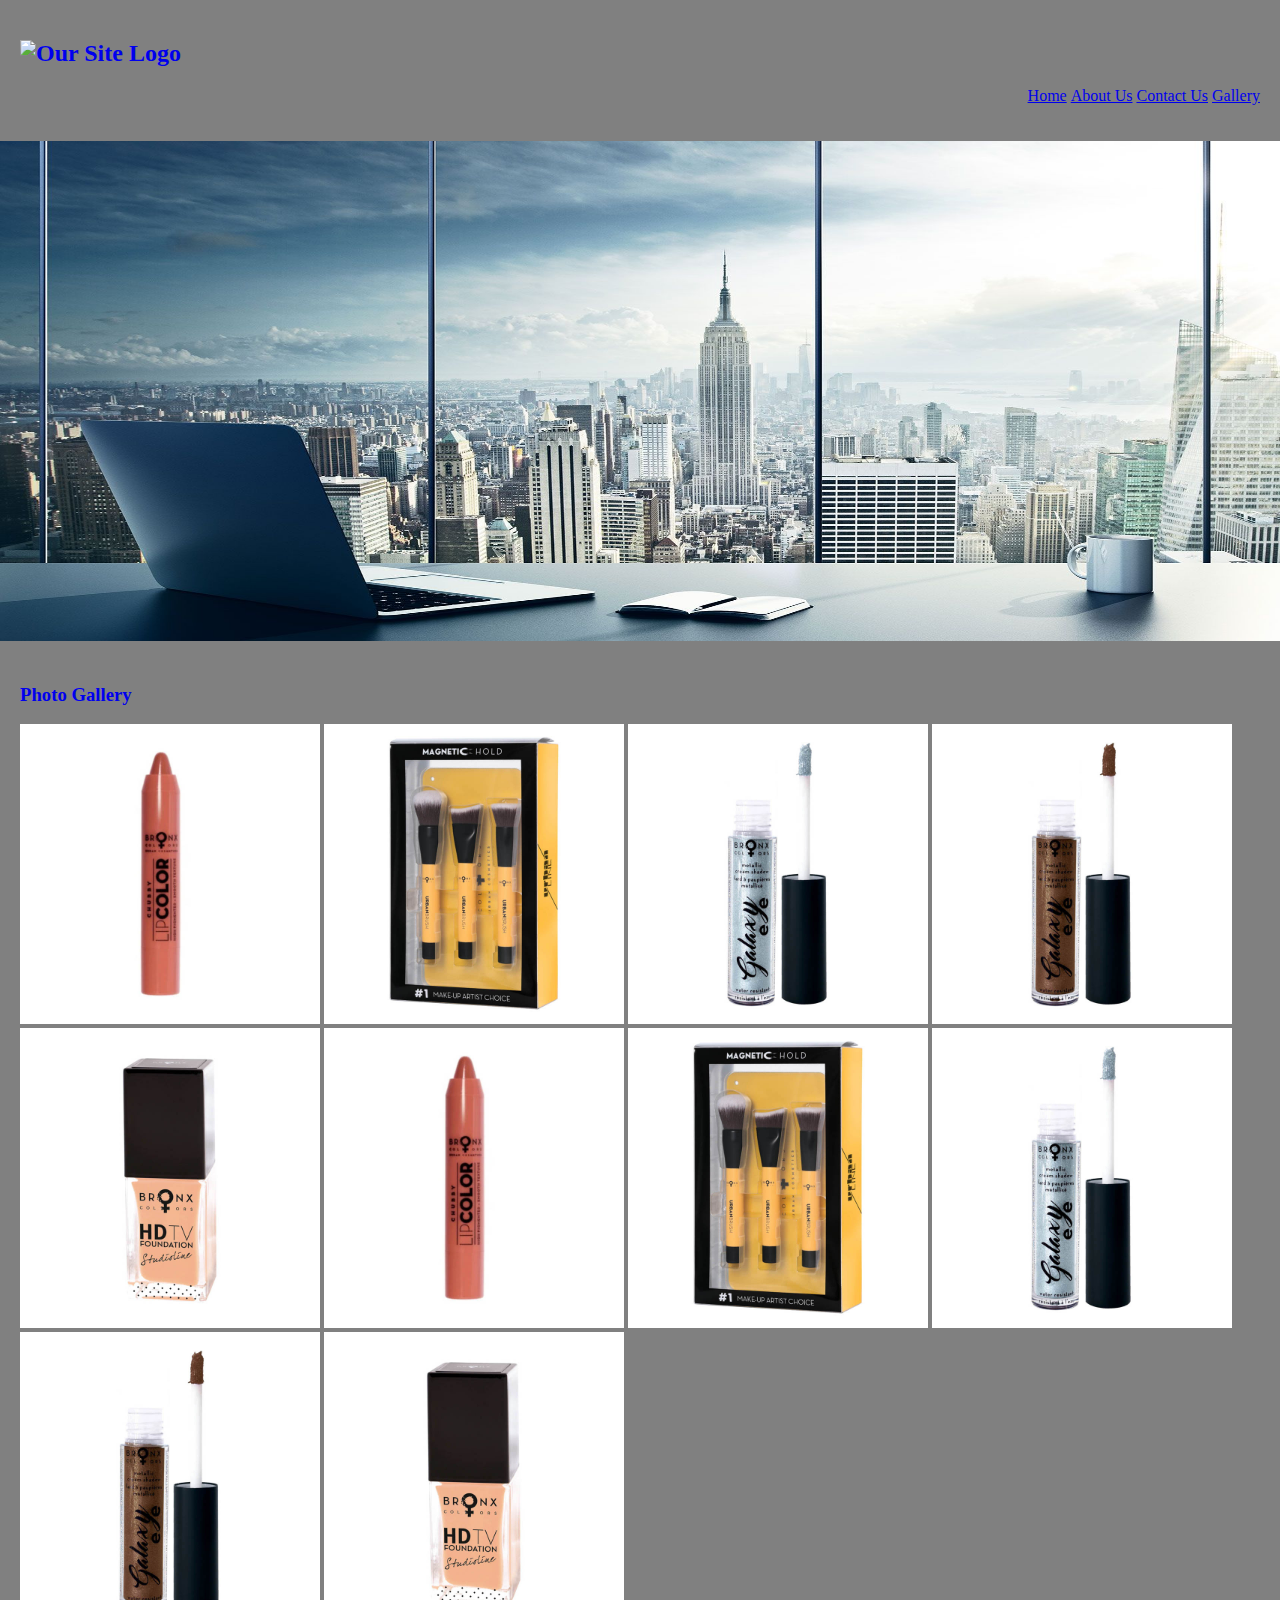
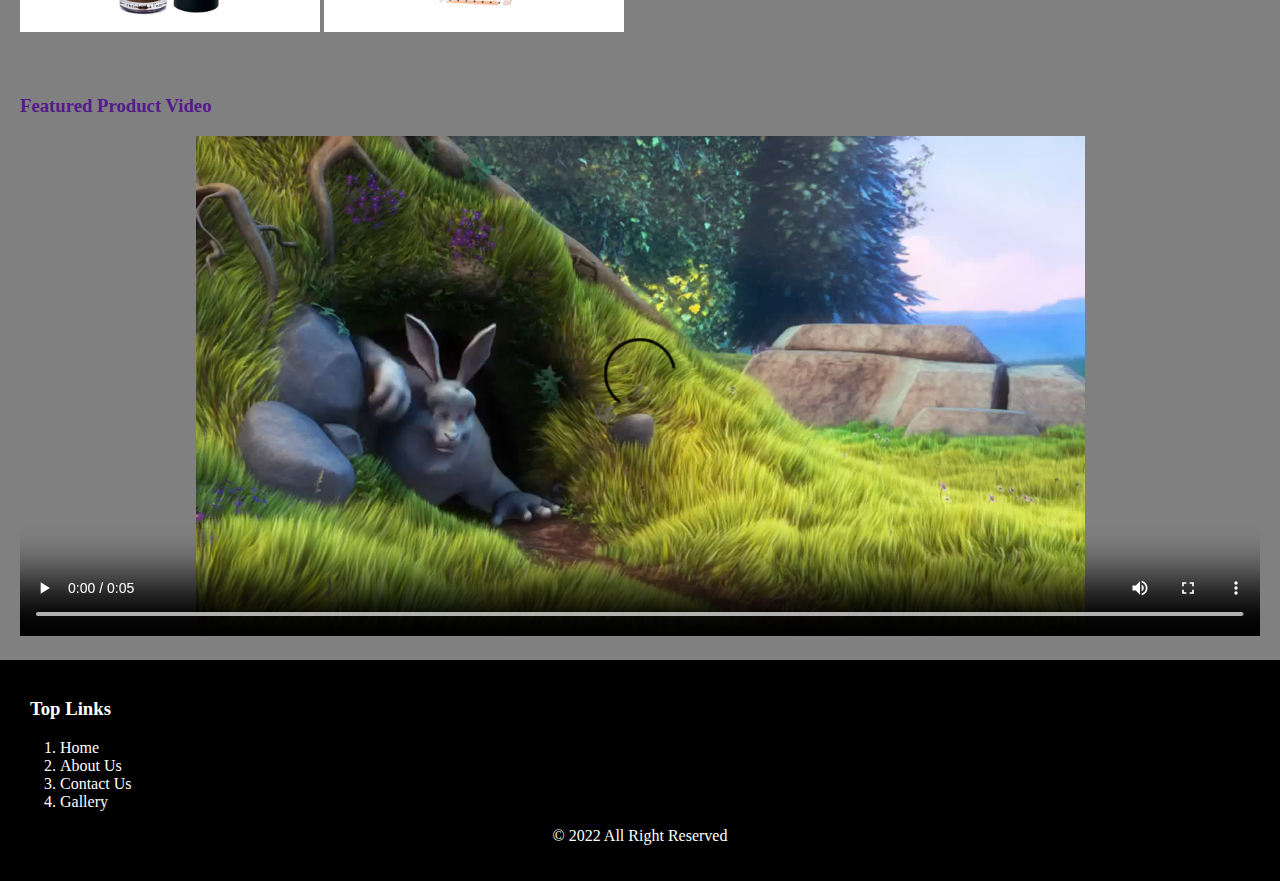
==== index.html @ e7a3e4b0 "first commit" ====
<!DOCTYPE html>
<html lang="en">

<head>
    <meta charset="UTF-8">
    <meta http-equiv="X-UA-Compatible" content="IE=edge">
    <meta name="viewport" content="width=device-width,">
    <title>Home</title>
</head>

<body style="background-color: gray; margin: 0; padding: 0;">
    <header style="padding: 20px;">
        <h2><a href="index.html" style="text-decoration: none;"><img src="" alt="Our Site Logo"></a></h2>
        <ul style="list-style-type: none; display: block; text-align: right;">
            <li style="display:inline-block;"><a href="index.html">Home</a></li>
            <li style="display:inline-block;"><a href="about.html">About Us</a></li>
            <li style="display:inline-block;"><a href="contact.html">Contact Us</a></li>
            <li style="display:inline-block;"><a href="gallery.html">Gallery</a></li>
        </ul>
    </header>
    
       <section>
        <img src="Images/ecom-bg.jpg" alt="Slider Image" height="500" width="100%">
       </section>
        <section style="padding: 20px;">
            <a href="gallery.html" style="text-decoration: none;">
                <h3>Photo Gallery</h3>
            </a>
            <div>
                <a href=""><img src="Images/Bronx Colors LipColor - LC314-deshibazaarbd.jpg" alt="" width="300"
                        srcset=""></a>
                <a href=""><img src="Images/Bronx Colors Magnetic Urban Brushes - UBRSET02-deshibazaarbd.jpg" alt=""
                        width="300" srcset=""></a>
                <a href=""><img src="Images/Bronx Colors Metallic Cream Eyeshadow - MCE05-deshibazaarbd.jpg" alt=""
                        width="300" srcset=""></a>
                <a href=""><img src="Images/Bronx Colors Metallic Cream Eyeshadow - MCE16-deshibazaarbd.jpg" alt=""
                        width="300" srcset=""></a>
                <a href=""><img src="Images/Bronx Colors Studioline HD TV Foundation - HDTV02-deshibazaarbd.jpg" alt=""
                        width="300" srcset=""></a>
                <a href=""><img src="Images/Bronx Colors LipColor - LC314-deshibazaarbd.jpg" alt="" width="300"
                        srcset=""></a>
                <a href=""><img src="Images/Bronx Colors Magnetic Urban Brushes - UBRSET02-deshibazaarbd.jpg" alt=""
                        width="300" srcset=""></a>
                <a href=""><img src="Images/Bronx Colors Metallic Cream Eyeshadow - MCE05-deshibazaarbd.jpg" alt=""
                        width="300" srcset=""></a>
                <a href=""><img src="Images/Bronx Colors Metallic Cream Eyeshadow - MCE16-deshibazaarbd.jpg" alt=""
                        width="300" srcset=""></a>
                <a href=""><img src="Images/Bronx Colors Studioline HD TV Foundation - HDTV02-deshibazaarbd.jpg" alt=""
                        width="300" srcset=""></a>
            </div>
            <!-- <div>
        <a href=""><img src="Images/Bronx Colors LipColor - LC314-deshibazaarbd.jpg" alt="" width="200" srcset=""></a>
        <a href=""><img src="Images/Bronx Colors Magnetic Urban Brushes - UBRSET02-deshibazaarbd.jpg" alt="" width="200" srcset=""></a>
        <a href=""><img src="Images/Bronx Colors Metallic Cream Eyeshadow - MCE05-deshibazaarbd.jpg" alt="" width="200" srcset=""></a>
        <a href=""><img src="Images/Bronx Colors Metallic Cream Eyeshadow - MCE16-deshibazaarbd.jpg" alt="" width="200" srcset=""></a>
        <a href=""><img src="Images/Bronx Colors Studioline HD TV Foundation - HDTV02-deshibazaarbd.jpg" alt="" width="200" srcset=""></a>
       </div> -->
        </section>
        <section style="padding: 20px;">
            <h3><a href="" style="text-decoration: none;">Featured Product Video</a></h3>
            <video controls width="100%" height="500">
                <source src="Video/My Video.mp4" type="video/mp4">
            </video>
        </section>

        <footer style="background-color: black; color: white; padding: 20px; ">
            <h3 style="margin-left: 10px; color: white;">Top Links</h3>
            <ol type="1">
                <li><a style="text-decoration: none; color: white;" href="index.html">Home</a></li>
                <li><a style="text-decoration: none; color: white;" href="about.html">About Us</a></li>
                <li><a style="text-decoration: none; color: white;" href="contact.html">Contact Us</a></li>
                <li><a style="text-decoration: none; color: white;" href="gallery.html">Gallery</a></li>
            </ol>
            <p style="text-align: center;">&copy; 2022 All Right Reserved</p>
        </footer>
</body>

</html>
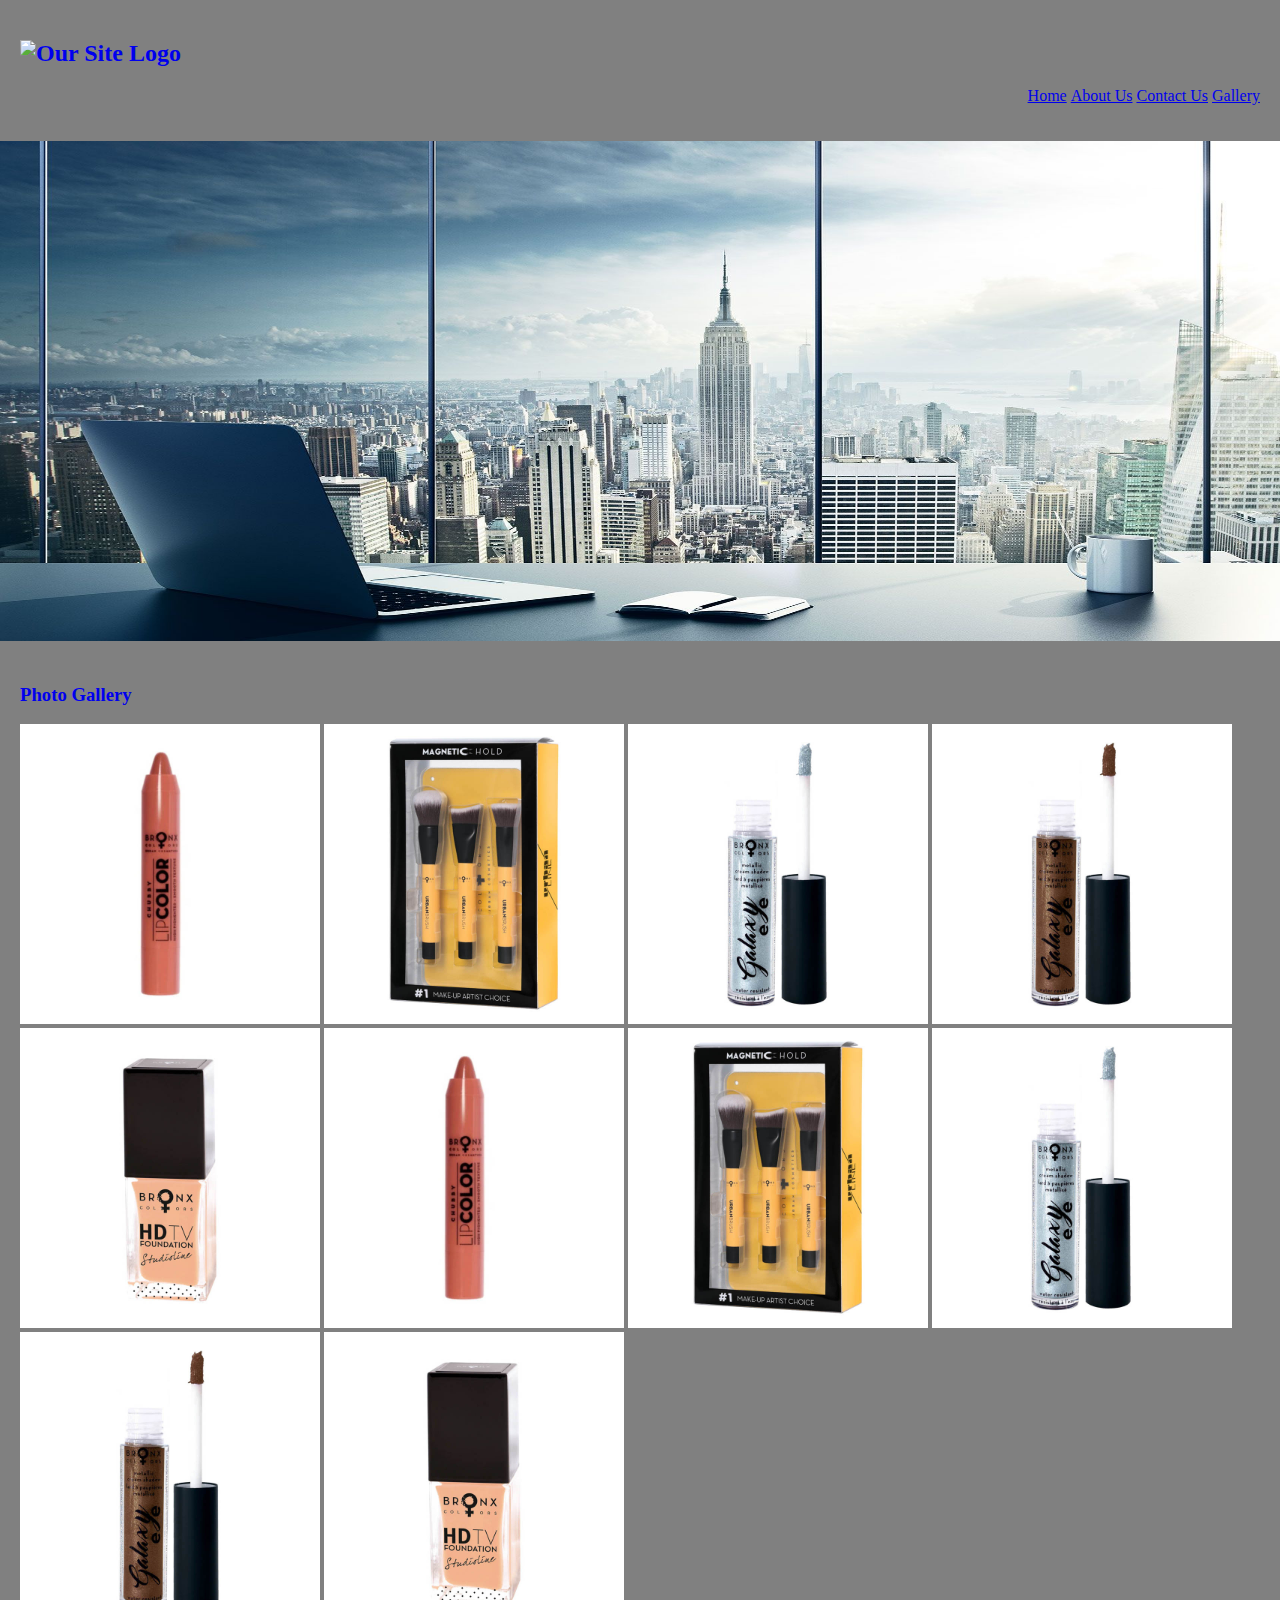
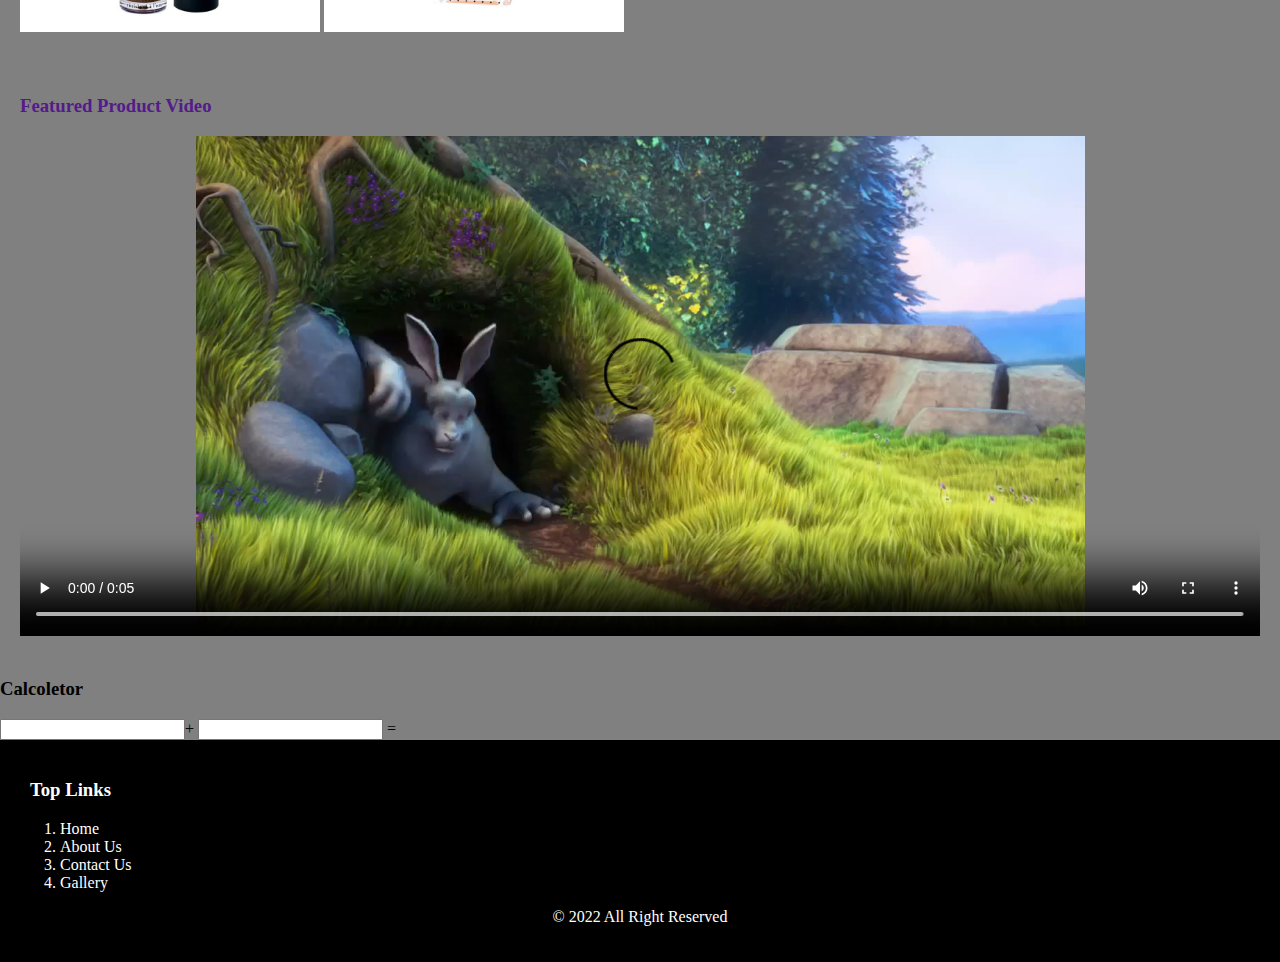
==== commit b46d90d8: "add script" ====
--- a/index.html
+++ b/index.html
@@ -62,7 +62,11 @@
                 <source src="Video/My Video.mp4" type="video/mp4">
             </video>
         </section>
-
+        <section>
+            <h3>Calcoletor</h3>
+            <input type="number" name="" id="firstnumber">+
+            <input type="number" name="" id="secondnumber"> = <strong id="result"></strong>
+        </section>
         <footer style="background-color: black; color: white; padding: 20px; ">
             <h3 style="margin-left: 10px; color: white;">Top Links</h3>
             <ol type="1">
@@ -73,6 +77,12 @@
             </ol>
             <p style="text-align: center;">&copy; 2022 All Right Reserved</p>
         </footer>
+        <script>
+            var number1 = parseInt(document.getElementById('firstnumber').value) 
+            var number2 = parseInt(document.getElementById('secondnumber').value) 
+            var result = document.getElementById('result')
+            
+        </script>
 </body>
 
 </html>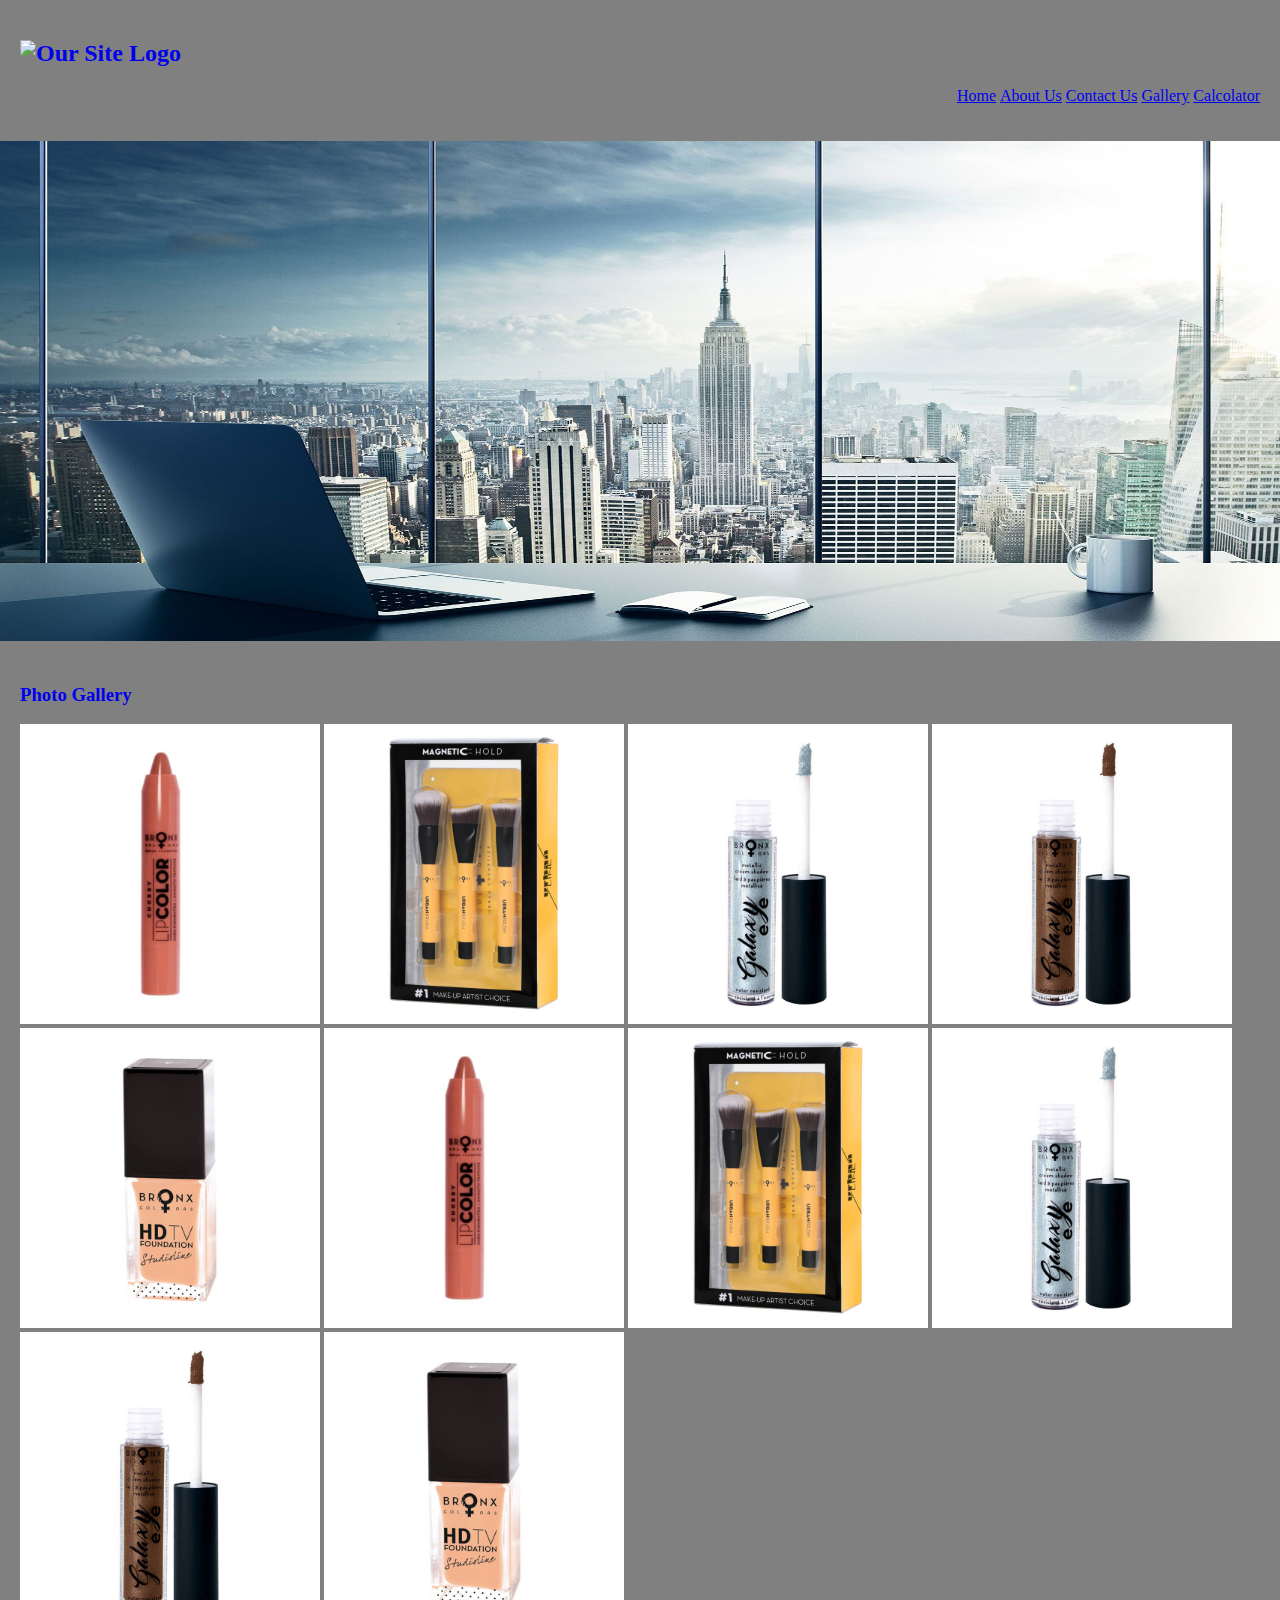
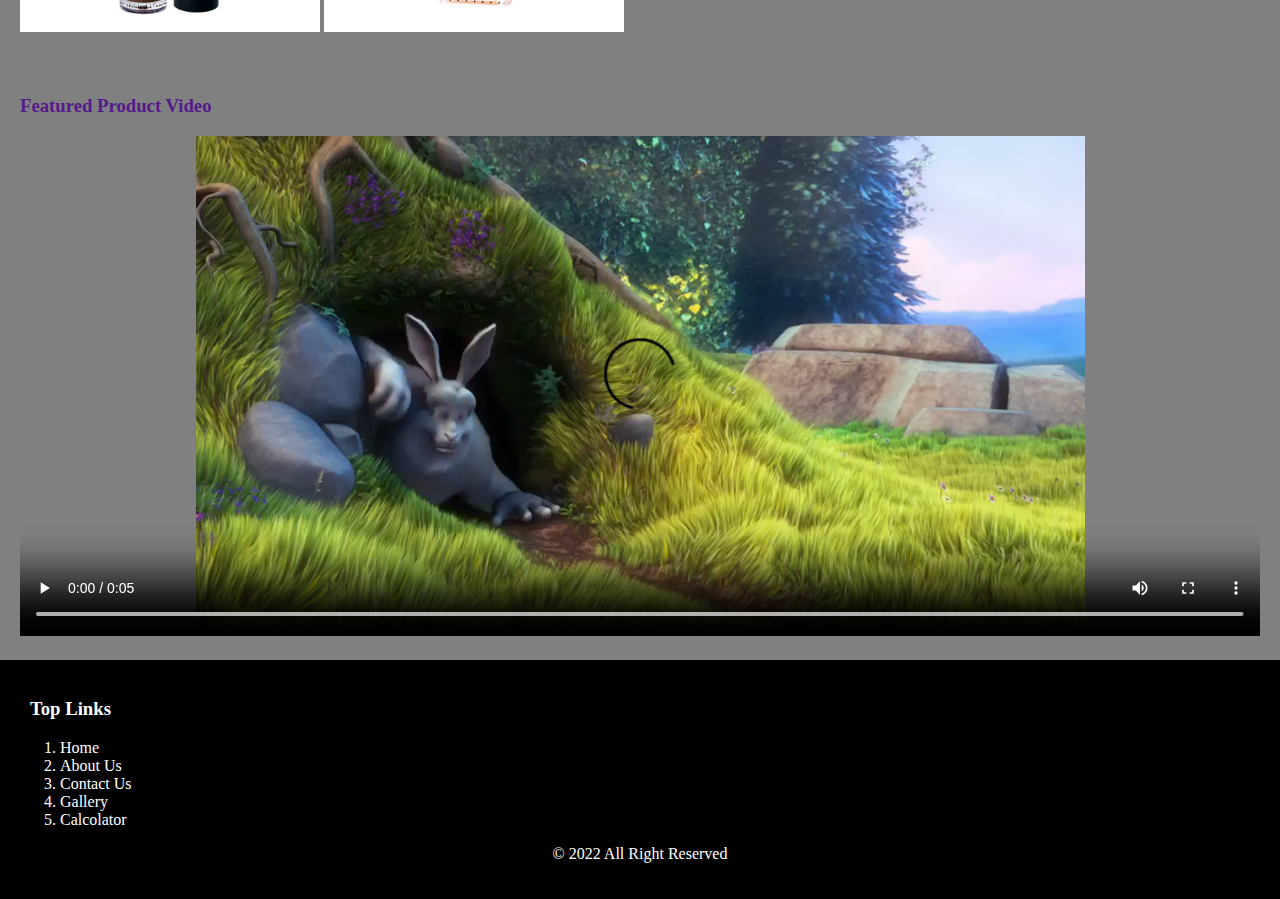
==== commit 239d6663: "add Calcoletor page" ====
--- a/index.html
+++ b/index.html
@@ -4,7 +4,7 @@
 <head>
     <meta charset="UTF-8">
     <meta http-equiv="X-UA-Compatible" content="IE=edge">
-    <meta name="viewport" content="width=device-width,">
+    
     <title>Home</title>
 </head>
 
@@ -16,6 +16,7 @@
             <li style="display:inline-block;"><a href="about.html">About Us</a></li>
             <li style="display:inline-block;"><a href="contact.html">Contact Us</a></li>
             <li style="display:inline-block;"><a href="gallery.html">Gallery</a></li>
+            <li style="display:inline-block;"><a href="calcolator.html">Calcolator</a></li>
         </ul>
     </header>
     
@@ -62,11 +63,6 @@
                 <source src="Video/My Video.mp4" type="video/mp4">
             </video>
         </section>
-        <section>
-            <h3>Calcoletor</h3>
-            <input type="number" name="" id="firstnumber">+
-            <input type="number" name="" id="secondnumber"> = <strong id="result"></strong>
-        </section>
         <footer style="background-color: black; color: white; padding: 20px; ">
             <h3 style="margin-left: 10px; color: white;">Top Links</h3>
             <ol type="1">
@@ -74,15 +70,12 @@
                 <li><a style="text-decoration: none; color: white;" href="about.html">About Us</a></li>
                 <li><a style="text-decoration: none; color: white;" href="contact.html">Contact Us</a></li>
                 <li><a style="text-decoration: none; color: white;" href="gallery.html">Gallery</a></li>
+                <li><a style="text-decoration: none; color: white;" href="calcolator.html">Calcolator</a></li>
+            
             </ol>
             <p style="text-align: center;">&copy; 2022 All Right Reserved</p>
         </footer>
-        <script>
-            var number1 = parseInt(document.getElementById('firstnumber').value) 
-            var number2 = parseInt(document.getElementById('secondnumber').value) 
-            var result = document.getElementById('result')
-            
-        </script>
+        
 </body>
 
 </html>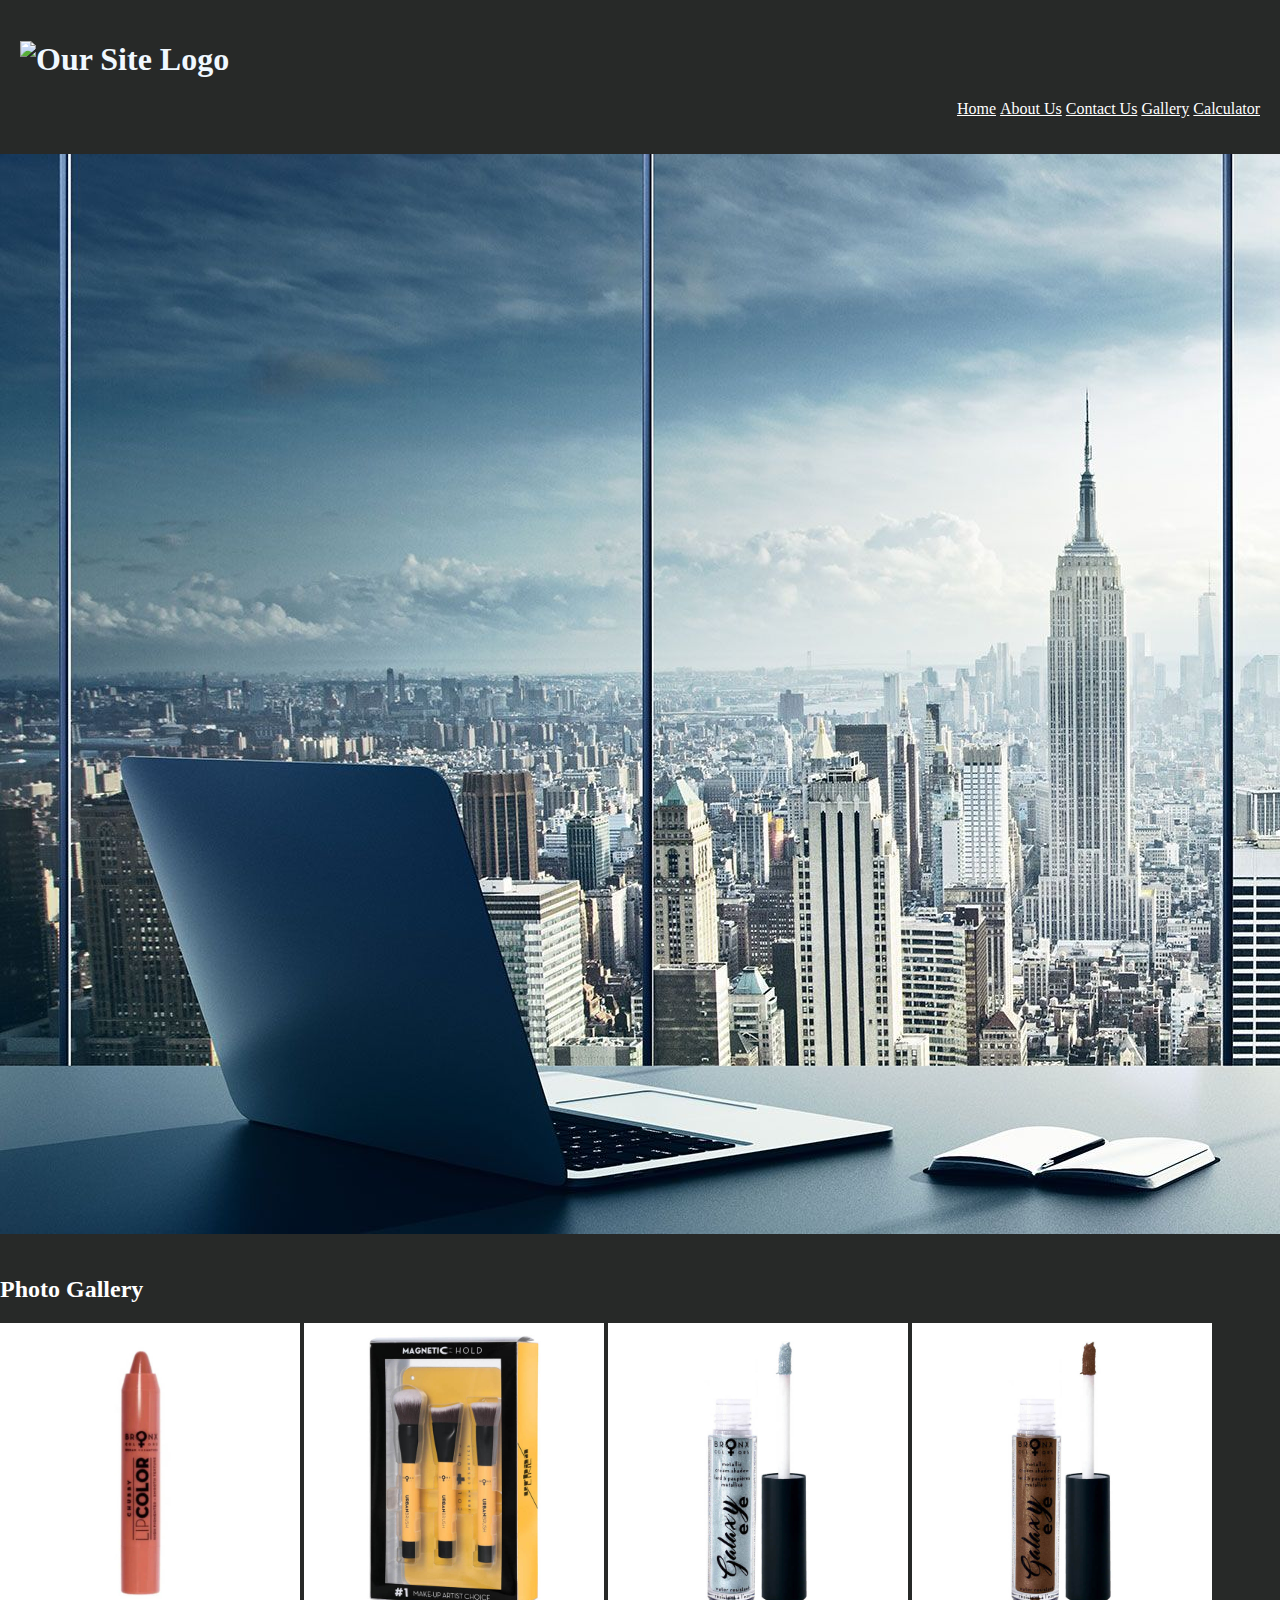
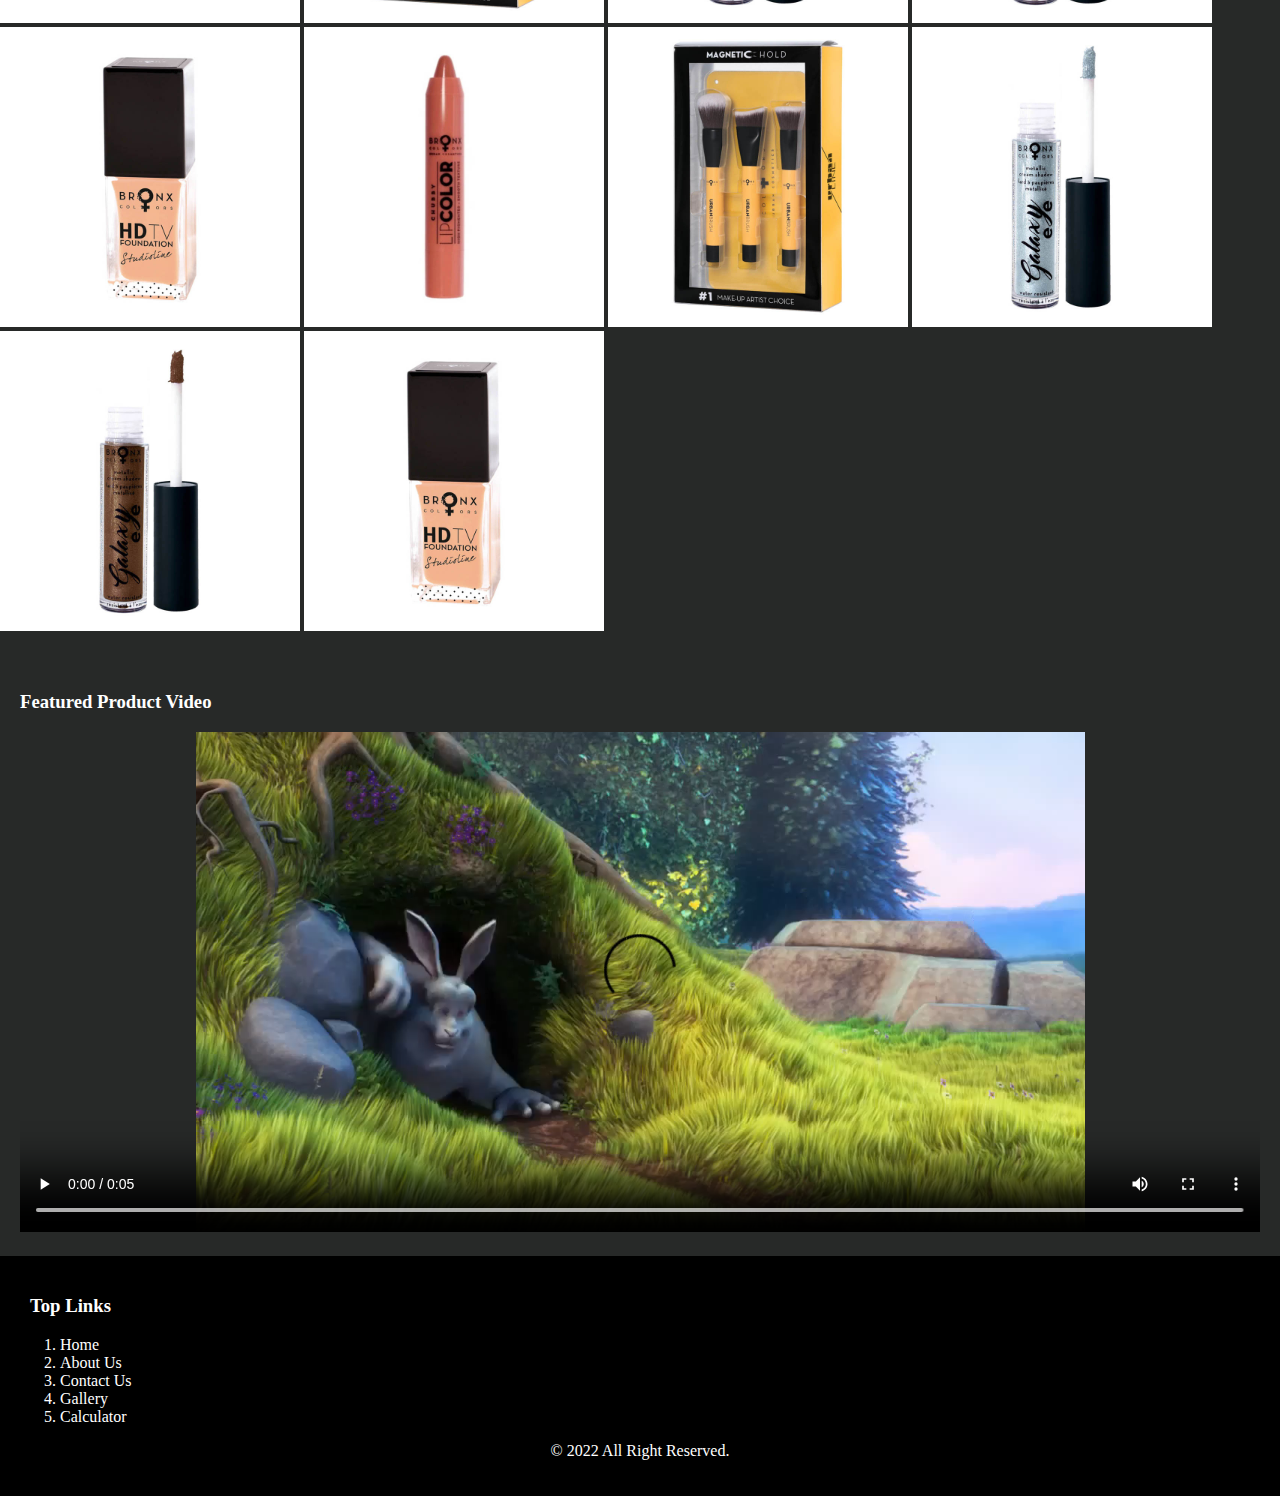
==== commit d0f22c7b: "fix google light house issu" ====
--- a/index.html
+++ b/index.html
@@ -1,53 +1,67 @@
 <!DOCTYPE html>
 <html lang="en">
 
-<head>
-    <meta charset="UTF-8">
-    <meta http-equiv="X-UA-Compatible" content="IE=edge">
-    
-    <title>Home</title>
-</head>
+    <head>
+        <title>My Class</title>
+        <meta name="viewport" content="width=device-width, initial-scale=1.0">
+        <meta name="description" content="My class practice website" />
+        <meta name="keywords" content="turorial, html, css, seo, php, javascript" />
+        <meta name="author" content="Md. Fayezullah" />
+        <link rel="canonical" href="http://127.0.0.1:5500/index.html" />
+        <meta name="robots" content="index, follow" />
+        
+        <!--  Essential Social Meta Tags -->
+        <meta property="og:title" content="My Class" />
+        <meta property="og:description" content="My class practice website" />
+        <meta property="og:image" content="http://127.0.0.1:5500/index.html" />
+        <meta property="og:url" content="http://127.0.0.1:5500/index.html" />
+        <meta property="twitter:card" content="http://127.0.0.1:5500/index.html" />
+        <meta property="og:site_name" content="My Class" />
+        <meta property="twitter:image:alt" content="My Class" />
+    </head>
 
-<body style="background-color: gray; margin: 0; padding: 0;">
+<body style="background-color:rgb(39, 41, 40); margin: 0; padding: 0;">
     <header style="padding: 20px;">
-        <h2><a href="index.html" style="text-decoration: none;"><img src="" alt="Our Site Logo"></a></h2>
-        <ul style="list-style-type: none; display: block; text-align: right;">
-            <li style="display:inline-block;"><a href="index.html">Home</a></li>
-            <li style="display:inline-block;"><a href="about.html">About Us</a></li>
-            <li style="display:inline-block;"><a href="contact.html">Contact Us</a></li>
-            <li style="display:inline-block;"><a href="gallery.html">Gallery</a></li>
-            <li style="display:inline-block;"><a href="calcolator.html">Calcolator</a></li>
-        </ul>
+        <h1><a href="index.html" style="text-decoration: none; color: aliceblue;"><img src="" alt="Our Site Logo" style="width: 100px; height: 30px;"></a></h1>
+        <nav>
+            <ul style="list-style-type: none; display: block; text-align: right;">
+                <li style="display:inline-block;"><a style="color: white;" href="index.html">Home</a></li>
+                <li style="display:inline-block;"><a style="color: white;" href="about.html">About Us</a></li>
+                <li style="display:inline-block;"><a style="color: white;" href="contact.html">Contact Us</a></li>
+                <li style="display:inline-block;"><a style="color: white;" href="gallery.html">Gallery</a></li>
+                <li style="display:inline-block;"><a style="color: white;" href="calculator.html">Calculator</a></li>
+            </ul>
+        </nav>
     </header>
     
        <section>
-        <img src="Images/ecom-bg.jpg" alt="Slider Image" height="500" width="100%">
+        <img src="Images/ecom-bg.jpg" alt="Slider Image"style="width: 1920px; height: 1080px;;">
        </section>
-        <section style="padding: 20px;">
-            <a href="gallery.html" style="text-decoration: none;">
-                <h3>Photo Gallery</h3>
+        <picture style="padding: 20px;">
+            <a href="gallery.html" style="text-decoration: none; color: white;">
+                <h2>Photo Gallery</h2>
             </a>
-            <div>
-                <a href=""><img src="Images/Bronx Colors LipColor - LC314-deshibazaarbd.jpg" alt="" width="300"
-                        srcset=""></a>
-                <a href=""><img src="Images/Bronx Colors Magnetic Urban Brushes - UBRSET02-deshibazaarbd.jpg" alt=""
-                        width="300" srcset=""></a>
-                <a href=""><img src="Images/Bronx Colors Metallic Cream Eyeshadow - MCE05-deshibazaarbd.jpg" alt=""
-                        width="300" srcset=""></a>
-                <a href=""><img src="Images/Bronx Colors Metallic Cream Eyeshadow - MCE16-deshibazaarbd.jpg" alt=""
-                        width="300" srcset=""></a>
-                <a href=""><img src="Images/Bronx Colors Studioline HD TV Foundation - HDTV02-deshibazaarbd.jpg" alt=""
-                        width="300" srcset=""></a>
-                <a href=""><img src="Images/Bronx Colors LipColor - LC314-deshibazaarbd.jpg" alt="" width="300"
-                        srcset=""></a>
-                <a href=""><img src="Images/Bronx Colors Magnetic Urban Brushes - UBRSET02-deshibazaarbd.jpg" alt=""
-                        width="300" srcset=""></a>
-                <a href=""><img src="Images/Bronx Colors Metallic Cream Eyeshadow - MCE05-deshibazaarbd.jpg" alt=""
-                        width="300" srcset=""></a>
-                <a href=""><img src="Images/Bronx Colors Metallic Cream Eyeshadow - MCE16-deshibazaarbd.jpg" alt=""
-                        width="300" srcset=""></a>
-                <a href=""><img src="Images/Bronx Colors Studioline HD TV Foundation - HDTV02-deshibazaarbd.jpg" alt=""
-                        width="300" srcset=""></a>
+            <div role="presentation">
+                <a href="#"><img src="Images/Bronx Colors LipColor - LC314-deshibazaarbd.jpg" alt="image1" style="width: 300px; height: 300px;"
+                        ></a>
+                <a href="#"><img src="Images/Bronx Colors Magnetic Urban Brushes - UBRSET02-deshibazaarbd.jpg" alt="image2"
+                        style="width: 300px; height: 300px;" ></a>
+                <a href="#"><img src="Images/Bronx Colors Metallic Cream Eyeshadow - MCE05-deshibazaarbd.jpg" alt="image3"
+                        style="width: 300px; height: 300px;" ></a>
+                <a href="#"><img src="Images/Bronx Colors Metallic Cream Eyeshadow - MCE16-deshibazaarbd.jpg" alt="image4"
+                        style="width: 300px; height: 300px;" ></a>
+                <a href="#"><img src="Images/Bronx Colors Studioline HD TV Foundation - HDTV02-deshibazaarbd.jpg" alt="image5"
+                        style="width: 300px; height: 300px;" ></a>
+                <a href="#"><img src="Images/Bronx Colors LipColor - LC314-deshibazaarbd.jpg" alt="image6" style="width: 300px; height: 300px;"
+                        ></a>
+                <a href="#"><img src="Images/Bronx Colors Magnetic Urban Brushes - UBRSET02-deshibazaarbd.jpg" alt="image7"
+                        style="width: 300px; height: 300px;" ></a>
+                <a href="#"><img src="Images/Bronx Colors Metallic Cream Eyeshadow - MCE05-deshibazaarbd.jpg" alt="image8"
+                        style="width: 300px; height: 300px;" ></a>
+                <a href="#"><img src="Images/Bronx Colors Metallic Cream Eyeshadow - MCE16-deshibazaarbd.jpg" alt="image9"
+                        style="width: 300px; height: 300px;" ></a>
+                <a href="#"><img src="Images/Bronx Colors Studioline HD TV Foundation - HDTV02-deshibazaarbd.jpg" alt="image10"
+                        style="width: 300px; height: 300px;" ></a>
             </div>
             <!-- <div>
         <a href=""><img src="Images/Bronx Colors LipColor - LC314-deshibazaarbd.jpg" alt="" width="200" srcset=""></a>
@@ -56,24 +70,26 @@
         <a href=""><img src="Images/Bronx Colors Metallic Cream Eyeshadow - MCE16-deshibazaarbd.jpg" alt="" width="200" srcset=""></a>
         <a href=""><img src="Images/Bronx Colors Studioline HD TV Foundation - HDTV02-deshibazaarbd.jpg" alt="" width="200" srcset=""></a>
        </div> -->
-        </section>
+        </picture>
         <section style="padding: 20px;">
-            <h3><a href="" style="text-decoration: none;">Featured Product Video</a></h3>
+            <h3><a href="#" style="text-decoration: none; color: white;">Featured Product Video</a></h3>
             <video controls width="100%" height="500">
                 <source src="Video/My Video.mp4" type="video/mp4">
             </video>
         </section>
         <footer style="background-color: black; color: white; padding: 20px; ">
             <h3 style="margin-left: 10px; color: white;">Top Links</h3>
-            <ol type="1">
-                <li><a style="text-decoration: none; color: white;" href="index.html">Home</a></li>
-                <li><a style="text-decoration: none; color: white;" href="about.html">About Us</a></li>
-                <li><a style="text-decoration: none; color: white;" href="contact.html">Contact Us</a></li>
-                <li><a style="text-decoration: none; color: white;" href="gallery.html">Gallery</a></li>
-                <li><a style="text-decoration: none; color: white;" href="calcolator.html">Calcolator</a></li>
-            
-            </ol>
-            <p style="text-align: center;">&copy; 2022 All Right Reserved</p>
+            <nav >
+                <ol type="1" >
+                    <li><a style="text-decoration: none; color: white;" href="index.html">Home</a></li>
+                    <li><a style="text-decoration: none; color: white;" href="about.html">About Us</a></li>
+                    <li><a style="text-decoration: none; color: white;" href="contact.html">Contact Us</a></li>
+                    <li><a style="text-decoration: none; color: white;" href="gallery.html">Gallery</a></li>
+                    <li><a style="text-decoration: none; color: white;" href="calcolator.html">Calculator</a></li>
+                
+                </ol>
+            </nav>
+            <p style="text-align: center;">&copy; 2022 All Right Reserved.</p>
         </footer>
         
 </body>
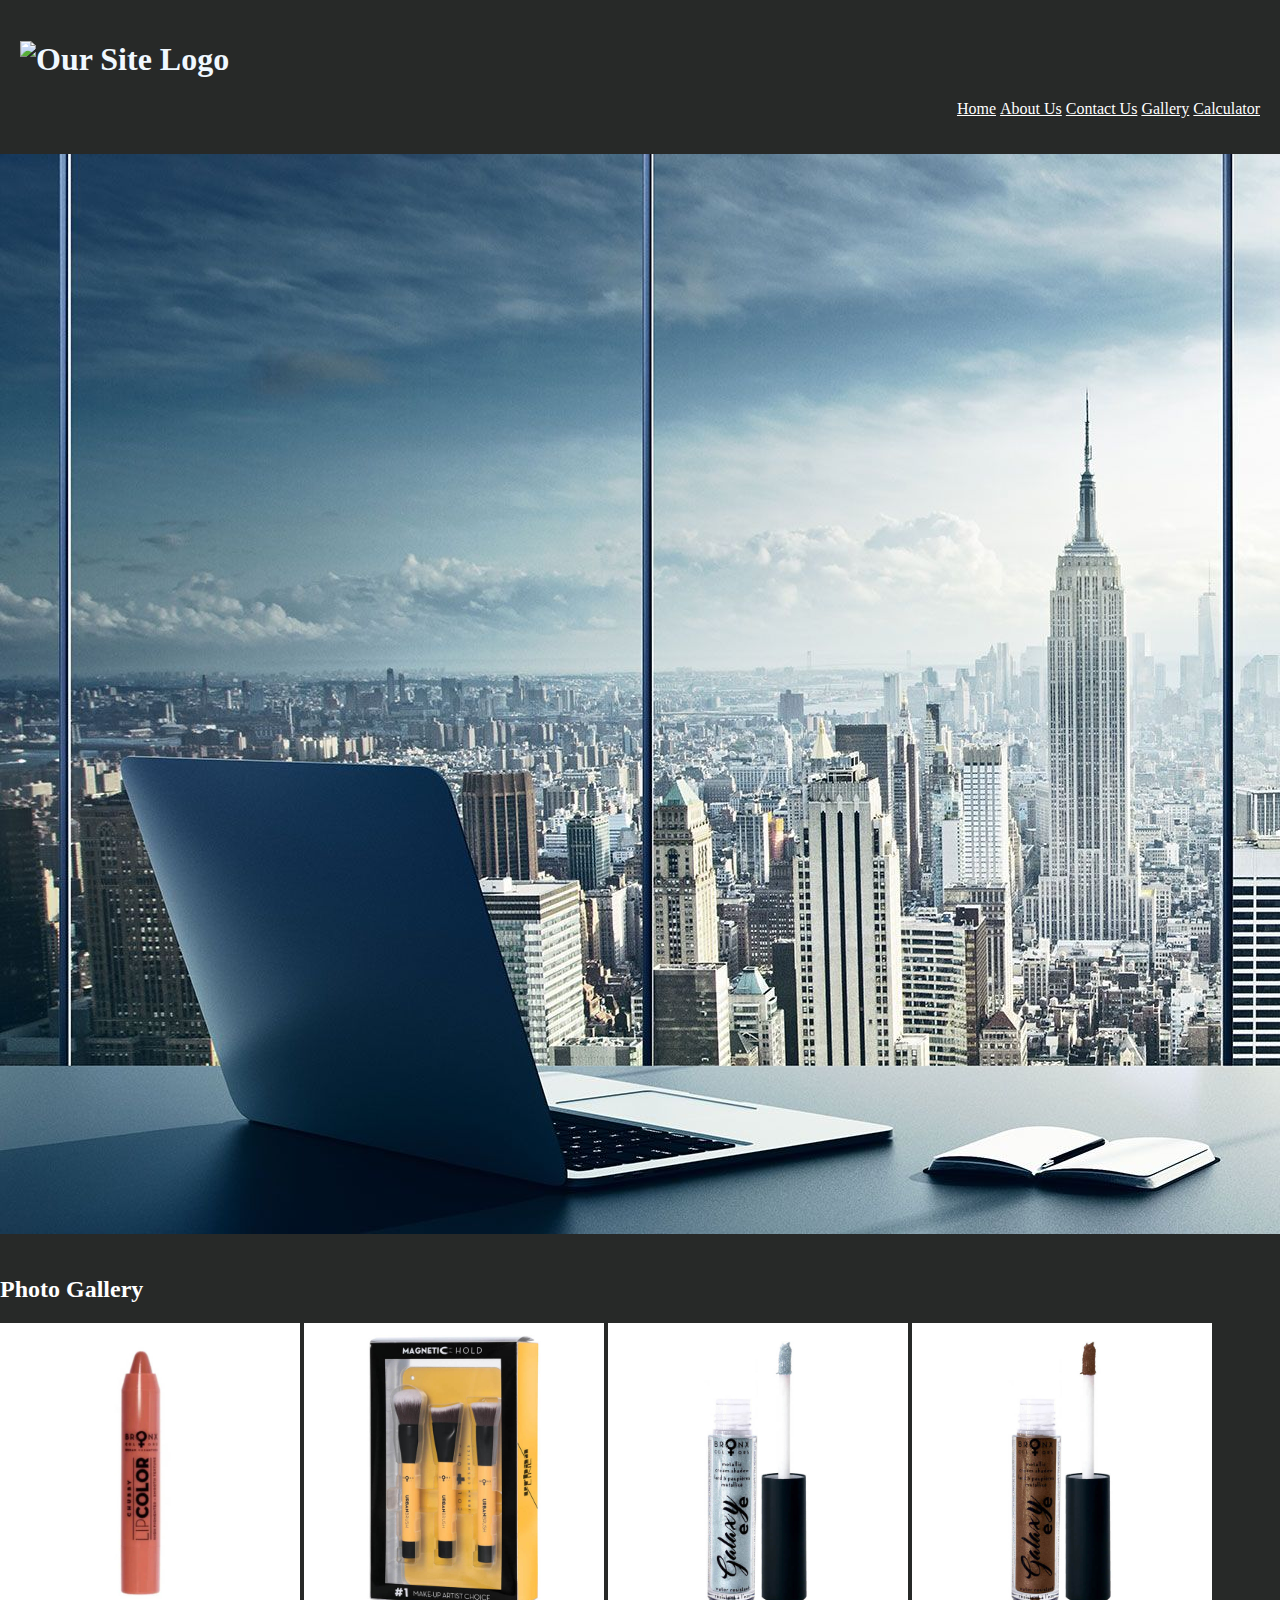
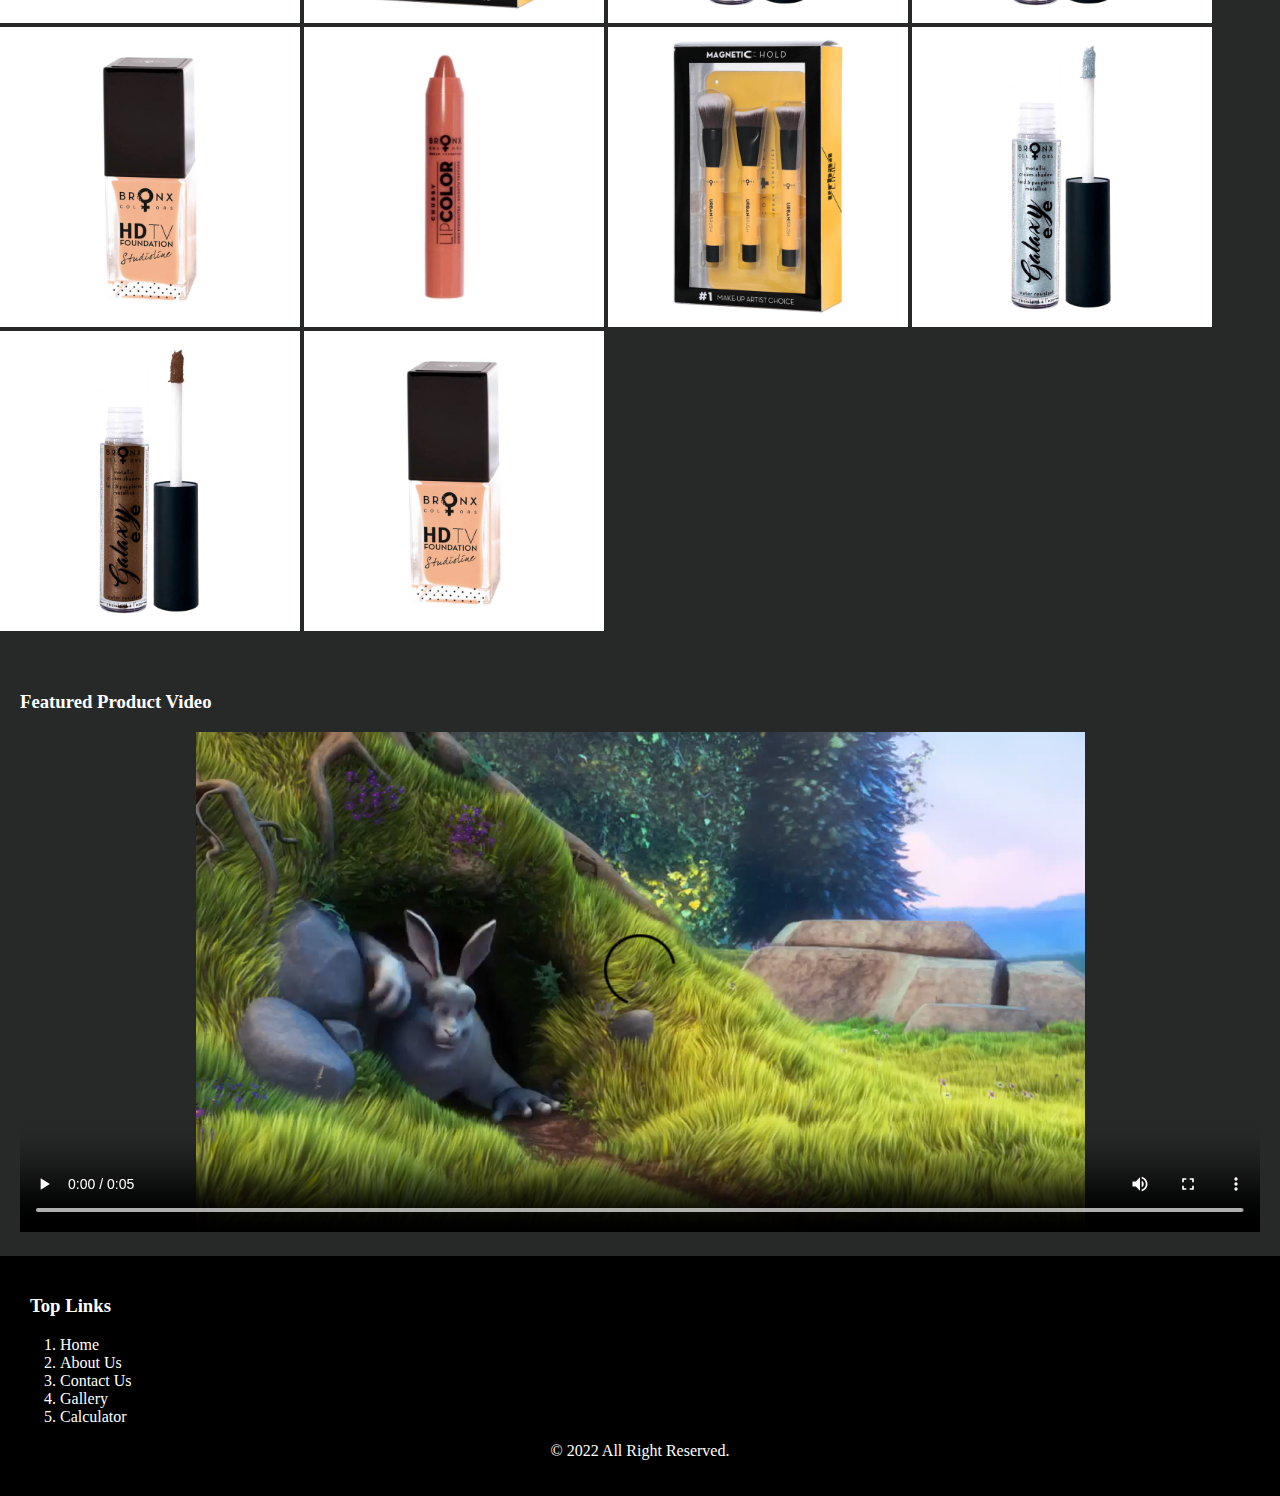
==== commit 8e1f40f6: "lighthouse config" ====
--- a/index.html
+++ b/index.html
@@ -77,20 +77,23 @@
                 <source src="Video/My Video.mp4" type="video/mp4">
             </video>
         </section>
-        <footer style="background-color: black; color: white; padding: 20px; ">
-            <h3 style="margin-left: 10px; color: white;">Top Links</h3>
-            <nav >
-                <ol type="1" >
-                    <li><a style="text-decoration: none; color: white;" href="index.html">Home</a></li>
-                    <li><a style="text-decoration: none; color: white;" href="about.html">About Us</a></li>
-                    <li><a style="text-decoration: none; color: white;" href="contact.html">Contact Us</a></li>
-                    <li><a style="text-decoration: none; color: white;" href="gallery.html">Gallery</a></li>
-                    <li><a style="text-decoration: none; color: white;" href="calcolator.html">Calculator</a></li>
-                
-                </ol>
-            </nav>
-            <p style="text-align: center;">&copy; 2022 All Right Reserved.</p>
-        </footer>
+        
+            <footer style="background-color: black; color: white; padding: 20px; ">
+                <h3 style="margin-left: 10px; color: white;">Top Links</h3>
+                <nav >
+                    <ol type="1" >
+                        <li><a style="text-decoration: none; color: white;" href="index.html">Home</a></li>
+                        <li><a style="text-decoration: none; color: white;" href="about.html">About Us</a></li>
+                        <li><a style="text-decoration: none; color: white;" href="contact.html">Contact Us</a></li>
+                        <li><a style="text-decoration: none; color: white;" href="gallery.html">Gallery</a></li>
+                        <li><a style="text-decoration: none; color: white;" href="calcolator.html">Calculator</a></li>
+                    
+                    </ol>
+                </nav>
+                <p style="text-align: center;">&copy; 2022 All Right Reserved.</p>
+            </footer>
+        
+
         
 </body>
 
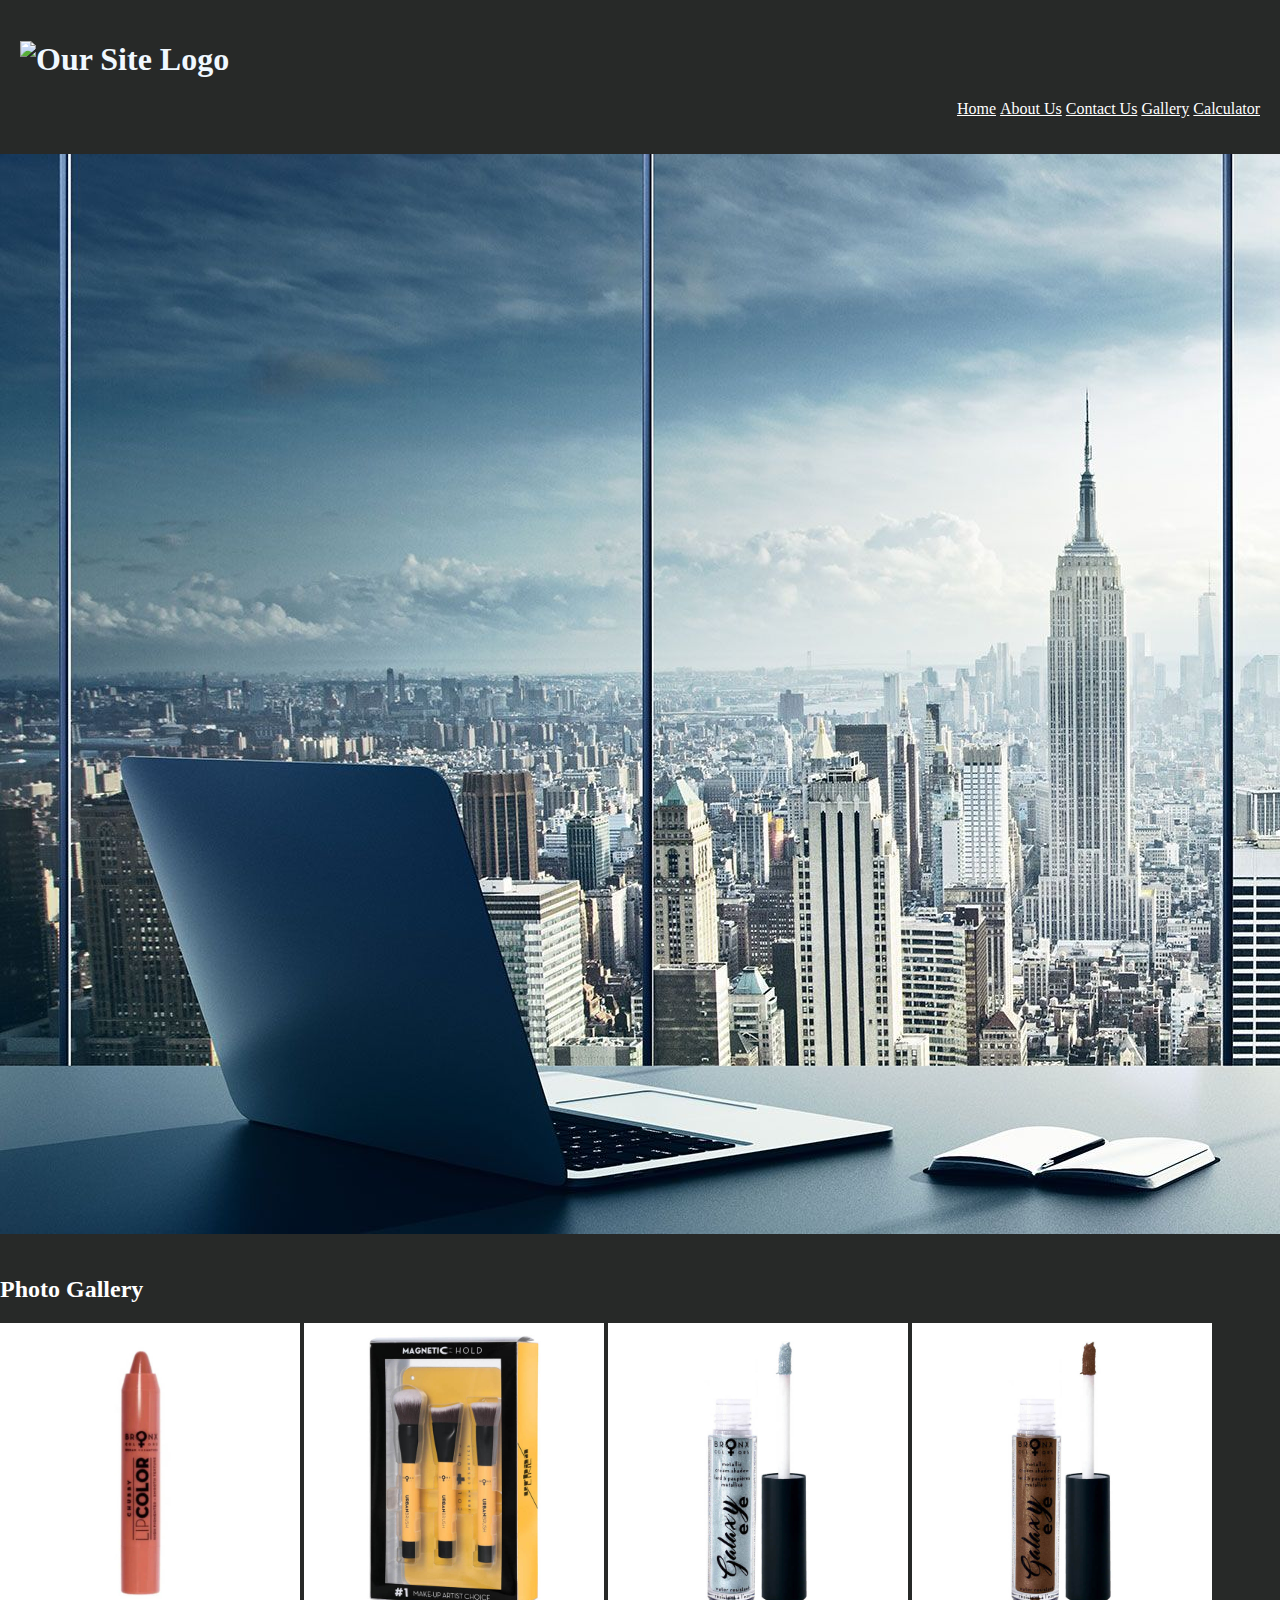
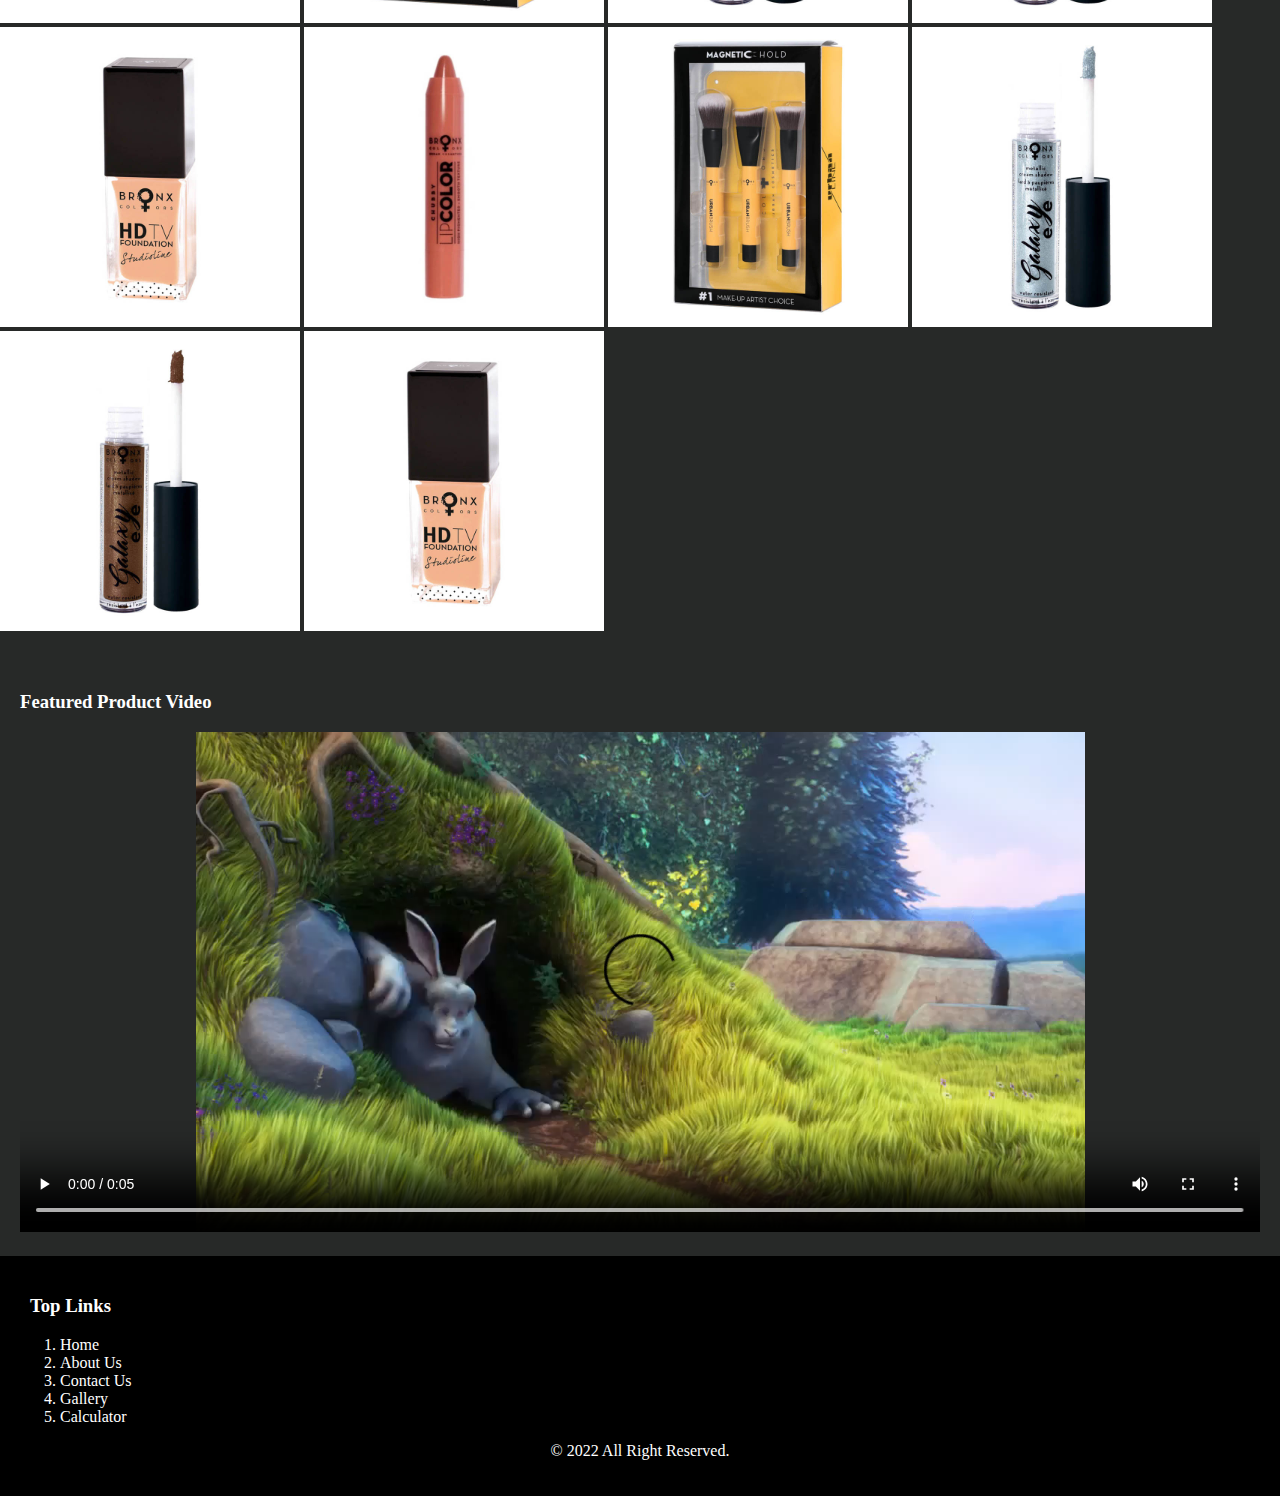
==== commit b1dfb600: "html design practice 5 no vedio class" ====
--- a/index.html
+++ b/index.html
@@ -5,7 +5,7 @@
         <title>My Class</title>
         <meta name="viewport" content="width=device-width, initial-scale=1.0">
         <meta name="description" content="My class practice website" />
-        <meta name="keywords" content="turorial, html, css, seo, php, javascript" />
+        <meta name="keywords" content="tutorial, html, css, seo, php, javascript" />
         <meta name="author" content="Md. Fayezullah" />
         <link rel="canonical" href="http://127.0.0.1:5500/index.html" />
         <meta name="robots" content="index, follow" />
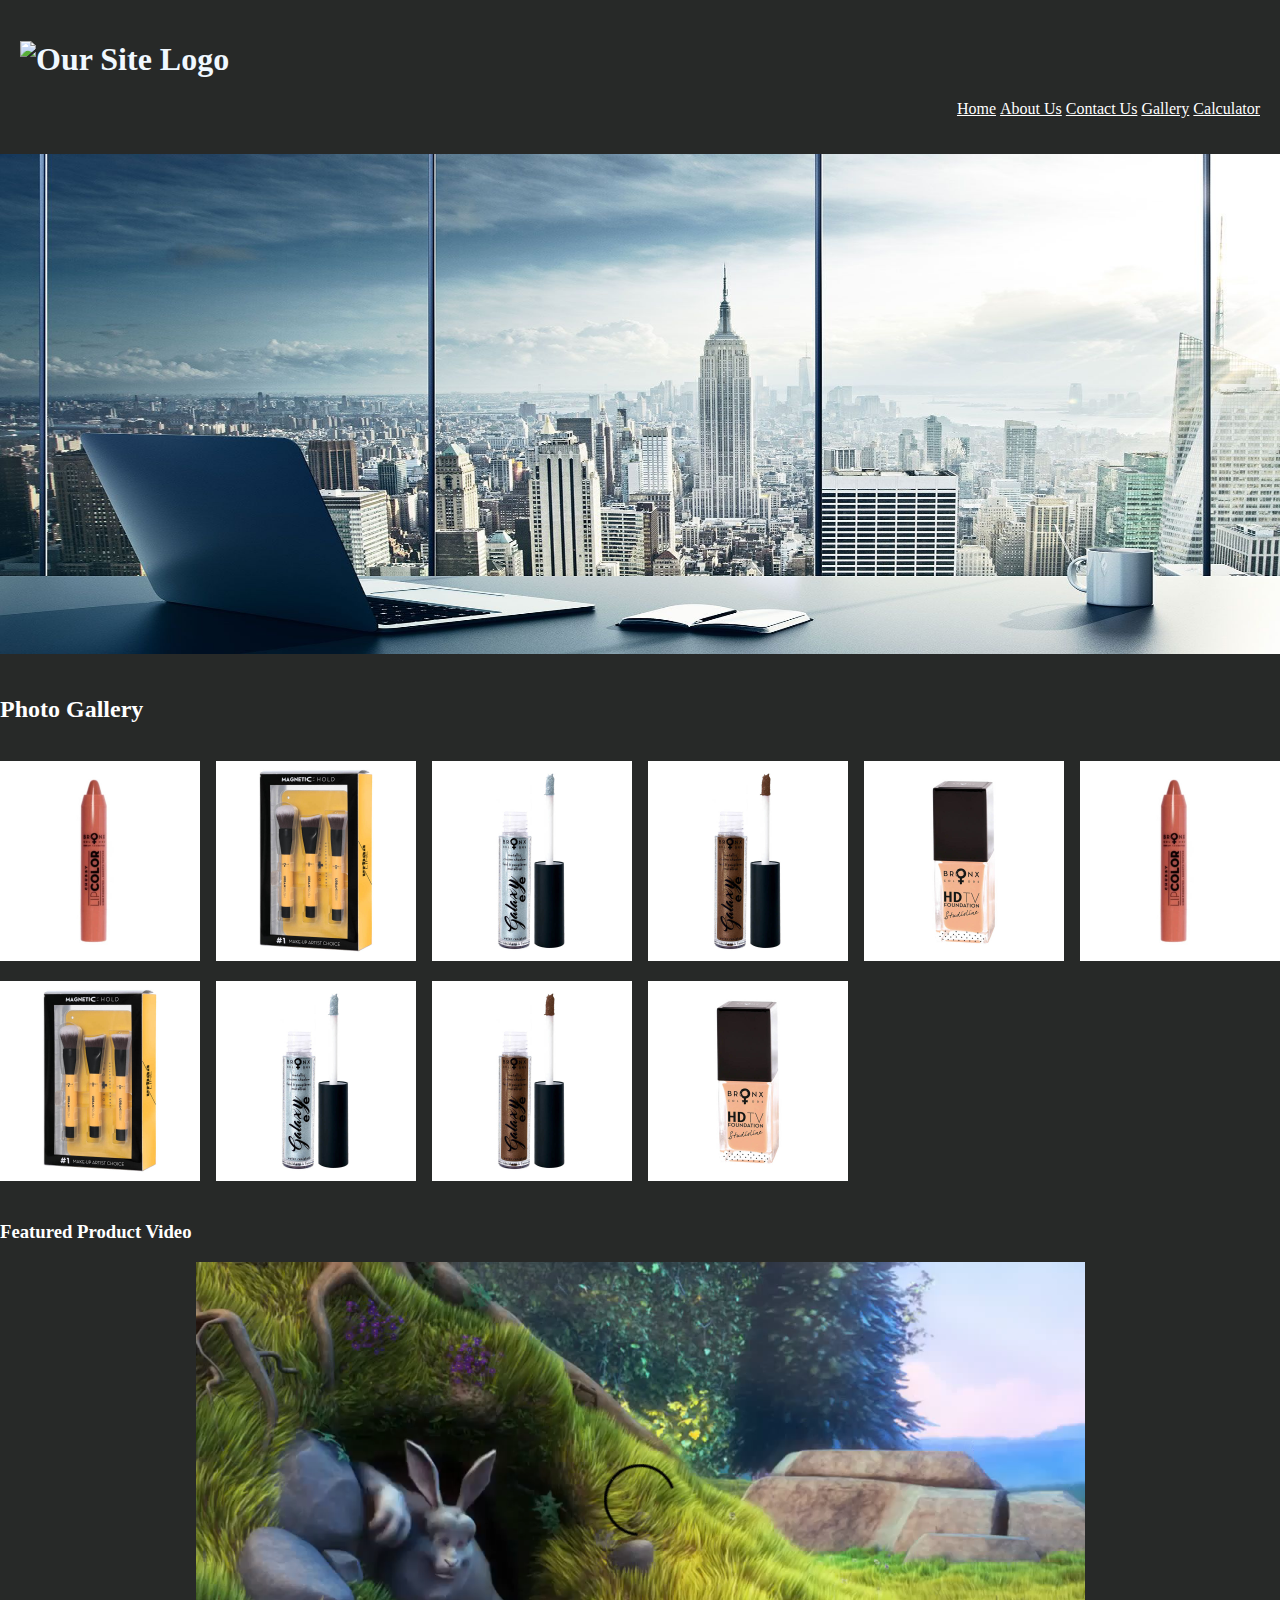
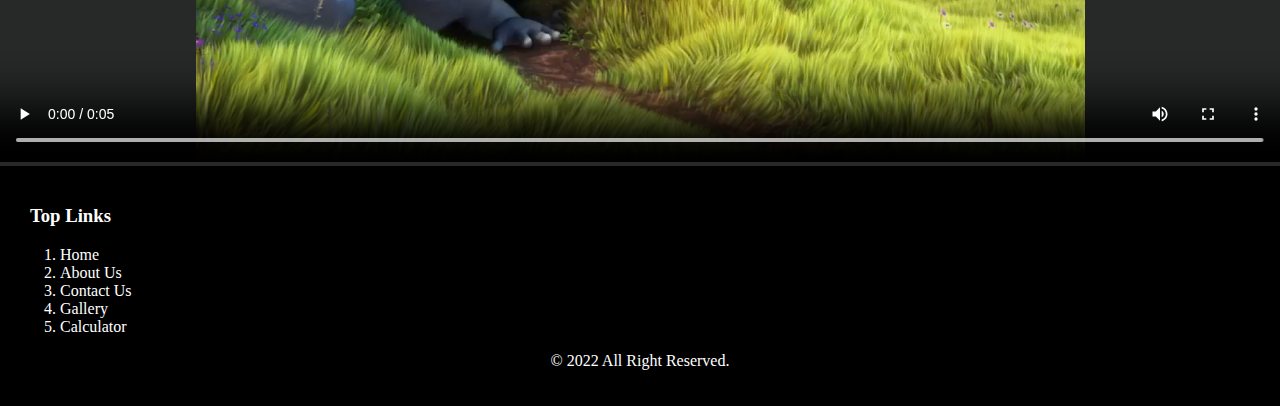
==== commit f8fd8452: "add css Class with responsive boxsize etc" ====
--- a/index.html
+++ b/index.html
@@ -18,6 +18,16 @@
         <meta property="twitter:card" content="http://127.0.0.1:5500/index.html" />
         <meta property="og:site_name" content="My Class" />
         <meta property="twitter:image:alt" content="My Class" />
+        <style>
+            .flex{
+                    display: flex;
+                    gap: 1rem;
+                    flex-wrap: wrap;
+            }
+            .clearfix{
+                clear: both;
+            }
+    </style>
     </head>
 
 <body style="background-color:rgb(39, 41, 40); margin: 0; padding: 0;">
@@ -35,34 +45,35 @@
     </header>
     
        <section>
-        <img src="Images/ecom-bg.jpg" alt="Slider Image"style="width: 1920px; height: 1080px;;">
+        <img src="Images/ecom-bg.jpg" alt="Slider Image"style="width: 100%; height: 500px;">
        </section>
         <picture style="padding: 20px;">
-            <a href="gallery.html" style="text-decoration: none; color: white;">
+            <a href="gallery.html" style="text-decoration: none; color: white; padding: 20px;">
                 <h2>Photo Gallery</h2>
             </a>
-            <div role="presentation">
-                <a href="#"><img src="Images/Bronx Colors LipColor - LC314-deshibazaarbd.jpg" alt="image1" style="width: 300px; height: 300px;"
+            <div role="presentation" class="flex" >
+                <a href="#"><img src="Images/Bronx Colors LipColor - LC314-deshibazaarbd.jpg" alt="image1" style="width: 200px; height: 200px;"
                         ></a>
                 <a href="#"><img src="Images/Bronx Colors Magnetic Urban Brushes - UBRSET02-deshibazaarbd.jpg" alt="image2"
-                        style="width: 300px; height: 300px;" ></a>
+                        style="width: 200px; height: 200px;" ></a>
                 <a href="#"><img src="Images/Bronx Colors Metallic Cream Eyeshadow - MCE05-deshibazaarbd.jpg" alt="image3"
-                        style="width: 300px; height: 300px;" ></a>
+                        style="width: 200px; height: 200px;" ></a>
                 <a href="#"><img src="Images/Bronx Colors Metallic Cream Eyeshadow - MCE16-deshibazaarbd.jpg" alt="image4"
-                        style="width: 300px; height: 300px;" ></a>
+                        style="width: 200px; height: 200px;" ></a>
                 <a href="#"><img src="Images/Bronx Colors Studioline HD TV Foundation - HDTV02-deshibazaarbd.jpg" alt="image5"
-                        style="width: 300px; height: 300px;" ></a>
-                <a href="#"><img src="Images/Bronx Colors LipColor - LC314-deshibazaarbd.jpg" alt="image6" style="width: 300px; height: 300px;"
+                        style="width: 200px; height: 200px;" ></a>
+                <a href="#"><img src="Images/Bronx Colors LipColor - LC314-deshibazaarbd.jpg" alt="image6" style="width: 200px; height: 200px;"
                         ></a>
                 <a href="#"><img src="Images/Bronx Colors Magnetic Urban Brushes - UBRSET02-deshibazaarbd.jpg" alt="image7"
-                        style="width: 300px; height: 300px;" ></a>
+                        style="width: 200px; height: 200px;" ></a>
                 <a href="#"><img src="Images/Bronx Colors Metallic Cream Eyeshadow - MCE05-deshibazaarbd.jpg" alt="image8"
-                        style="width: 300px; height: 300px;" ></a>
+                        style="width: 200px; height: 200px;" ></a>
                 <a href="#"><img src="Images/Bronx Colors Metallic Cream Eyeshadow - MCE16-deshibazaarbd.jpg" alt="image9"
-                        style="width: 300px; height: 300px;" ></a>
+                        style="width: 200px; height: 200px;" ></a>
                 <a href="#"><img src="Images/Bronx Colors Studioline HD TV Foundation - HDTV02-deshibazaarbd.jpg" alt="image10"
-                        style="width: 300px; height: 300px;" ></a>
+                        style="width: 200px; height: 200px;" ></a>
             </div>
+
             <!-- <div>
         <a href=""><img src="Images/Bronx Colors LipColor - LC314-deshibazaarbd.jpg" alt="" width="200" srcset=""></a>
         <a href=""><img src="Images/Bronx Colors Magnetic Urban Brushes - UBRSET02-deshibazaarbd.jpg" alt="" width="200" srcset=""></a>
@@ -71,7 +82,8 @@
         <a href=""><img src="Images/Bronx Colors Studioline HD TV Foundation - HDTV02-deshibazaarbd.jpg" alt="" width="200" srcset=""></a>
        </div> -->
         </picture>
-        <section style="padding: 20px;">
+        <div class="clearfix"></div>
+        <section>
             <h3><a href="#" style="text-decoration: none; color: white;">Featured Product Video</a></h3>
             <video controls width="100%" height="500">
                 <source src="Video/My Video.mp4" type="video/mp4">
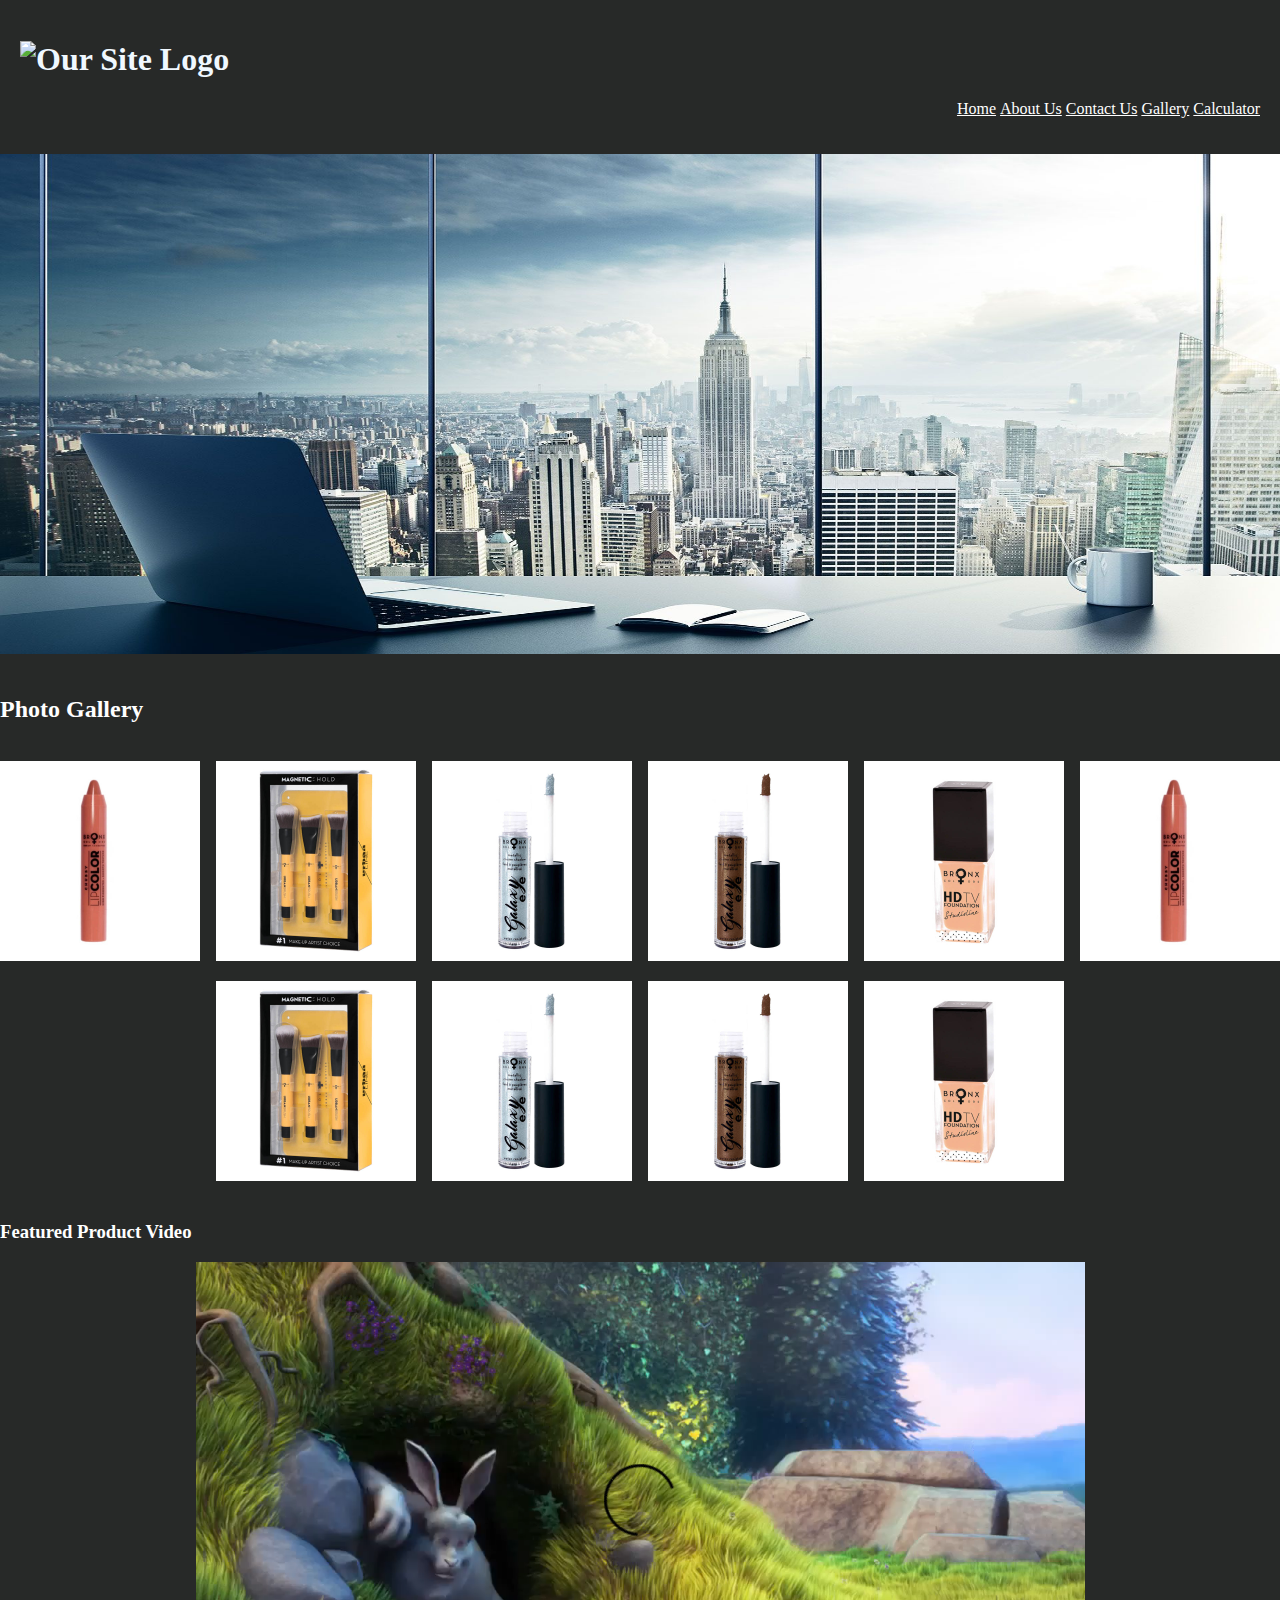
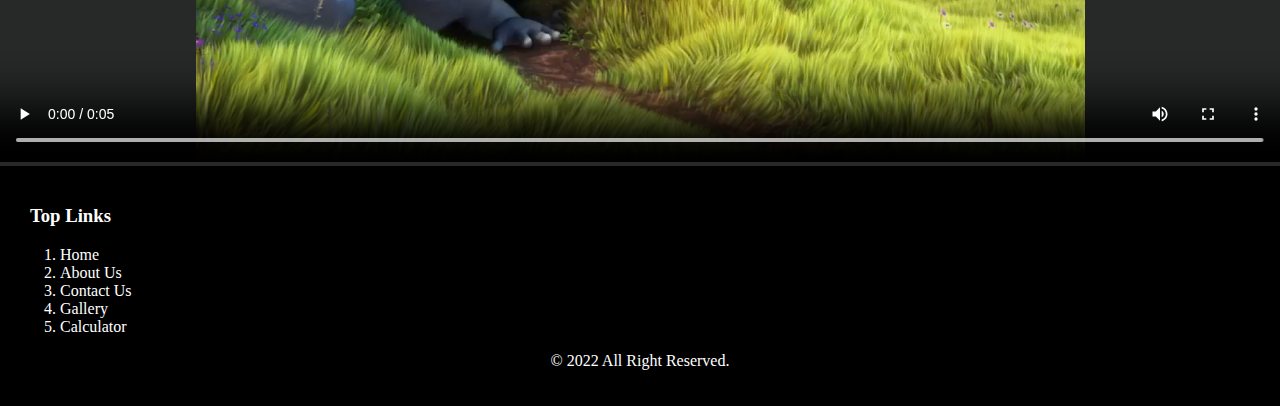
==== commit 4ea66a20: "css flex pactice" ====
--- a/index.html
+++ b/index.html
@@ -23,6 +23,10 @@
                     display: flex;
                     gap: 1rem;
                     flex-wrap: wrap;
+                    justify-content: center;
+            }
+            .flex a{
+                
             }
             .clearfix{
                 clear: both;
